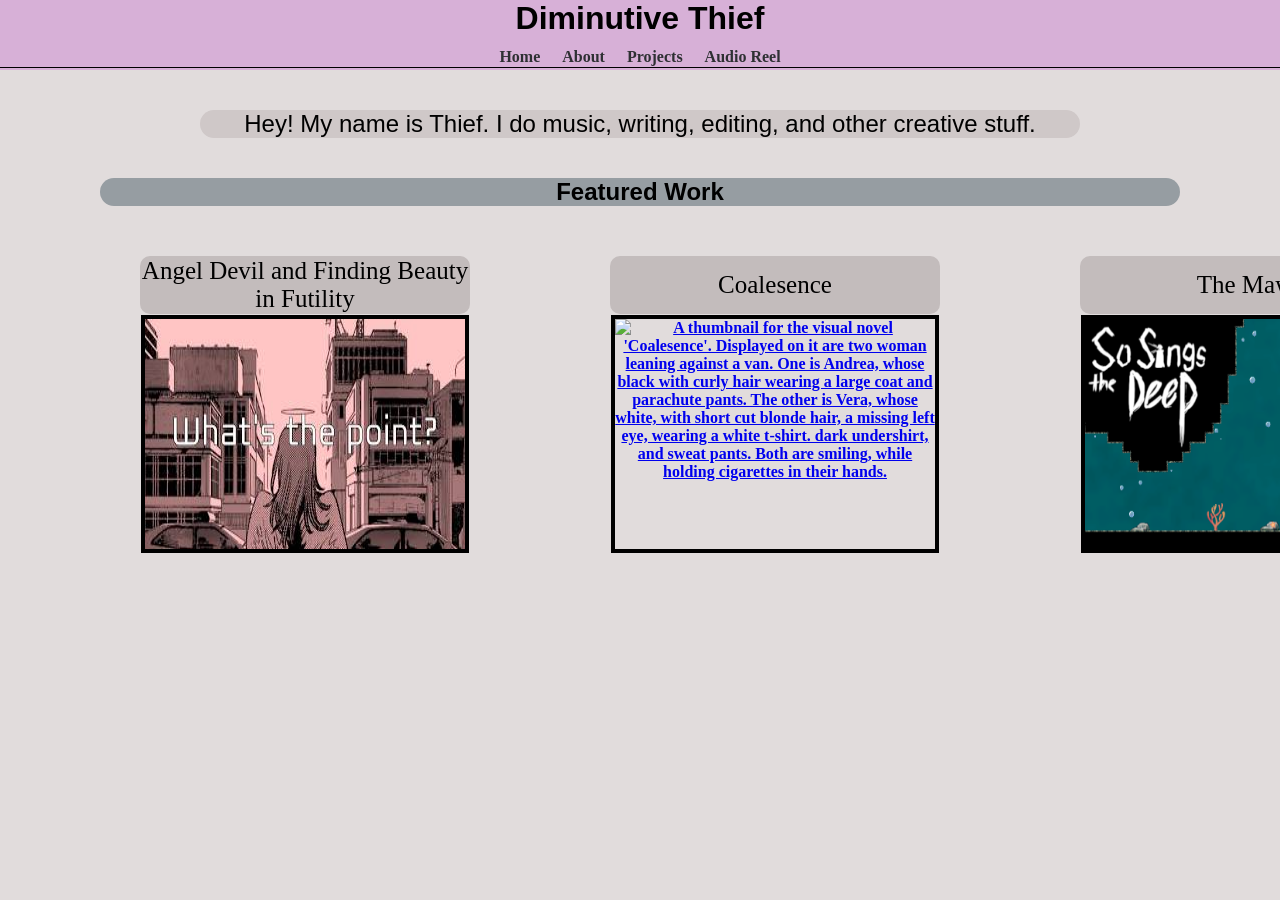
==== index.html @ d2497af6 "imahe" ====
<!DOCTYPE html>
<html lang="en">

<head>
    <meta charset="UTF-8">
    <meta name="viewport" content="width=device-width, initial-scale=1.0">
    <link rel="stylesheet" href="webbsitestyle_site.css">
    <title>Diminutive Thief</title>
</head>

<body>
    <div class="body_webbed">
        <div id="dim_thief">

            <h1>Diminutive Thief</h1>
            <div class="links">
                <table>
                    <th><a href="file:///C:/Users/Emily/Downloads/html/dimthief.github.io/index.html">Home</a></th>
                    <th><a href="file:///C:/Users/Emily/Downloads/html/dimthief.github.io/about_site.html">About</a>
                    </th>
                    <th><a
                            href="file:///C:/Users/Emily/Downloads/html/dimthief.github.io/projects-site.html">Projects</a>
                    </th>
                    <th><a href="file:///C:/Users/Emily/Downloads/html/dimthief.github.io/reel_site.html">Audio Reel</a>
                    </th>

                </table>
            </div>

        </div>
        <div class="bodyreal">


            Hey! My name is Thief. I do music, writing, editing, and other creative stuff.


        </div>
        <div class="examples">
            <h2>Featured Work</h2>
        </div>

        <div class="samples">

            <table>
                <tr>
                    <td class="row_header">
                        Angel Devil and Finding Beauty in Futility
                    </td>

                    <td class="row_header">
                        Coalesence
                    </td>
                    <td class="row_header">
                        The Maw
                    </td>


                </tr>
                <tr>
                    <th> <a href="https://www.youtube.com/watch?v=-SjJMlvw_Bk.com">
                            <div class="image_test">
                                <img id="img_miller" src="mqdefault1.jpg"
                                    alt="A panel from the manga Chainsaw Man, featuring the back of the character Angel Devil, looking towards a city skyline. A red filter has been placed over it, and the words 'What's the Point?' are written over it."
                                    class="samplemillers">
                                <div class="overlay">



                                    <div class="text_test">Script Writer. Audio Editor</div>



                                </div>
                            </div>
                        </a>
                    </th>
                    <th>
                        <a href="https://diminutivethief.itch.io/coalescence-demo">
                            <div class="image_test">
                                <img id="img_miller" src="titlecard2.png"
                                    alt="A thumbnail for the visual novel 'Coalesence'. Displayed on it are two woman leaning against a van. One is Andrea, whose black with curly hair wearing a large coat and parachute pants. The other is Vera, whose white, with short cut blonde hair, a missing left eye, wearing a white t-shirt. dark undershirt, and sweat pants. Both are smiling, while holding cigarettes in their hands. "
                                    class="samplemillers">
                                <div class="overlay">


                                    <div class="text_test">
                                        <p>Writer.</p>
                                        <p>Sound Designer.</p>
                                        <p>Programmer</p>
                                    </div>

                                </div>
                            </div>
                        </a>
                    </th>
                    <th>
                        <a href="https://abysssquad.itch.io/so-sings-the-deep-beta">
                            <div class="image_test">
                                <img id="img_miller" src="sstd.png" alt="Miller Creature" class="samplemillers">

                                <div class="overlay">


                                    <div class="text_test">
                                        <p>Composer.</p>
                                        <p>Sound Designer</p>
                                    </div>

                                </div>
                            </div>
                        </a>
                    </th>
                </tr>

            </table>
        </div>
    </div>

</body>

</html>
---- webbsitestyle_site.css ----
h1 {

    font-family: Verdana, Geneva, Tahoma, sans-serif;


    margin-top: 0px;
    margin-bottom: 10px;




}

#dim_thief {
    margin-top: 0px;
    height: 70px;

    margin-bottom: 5px;
    text-align: center;
    vertical-align: top;
    background-color: rgb(215, 176, 215);
    background-size: cover;
}

h2 {
    text-align: center;
    border-radius: 10;
    border-color: aliceblue;
    box-sizing: content-box;
    height: 10;
    font-family: Verdana, Geneva, Tahoma, sans-serif;
    width: 10;


}

text {
    font-family: 'Segoe UI', Tahoma, Geneva, Verdana, sans-serif;
}

body {
    background-color: rgb(225, 220, 220);
    margin-top: 0px;
    margin-left: 0px;
    margin-right: 0px;

}

.bodyreal {
    color: rgb(0, 0, 0);
    background-color: rgb(207, 200, 200);
    border-radius: 20px;

    font-size: 24px;
    text-align: center;
    margin: 40px 200px 40px 200px;


    font-family: 'Lucida Sans', 'Lucida Sans Regular', 'Lucida Grande', 'Lucida Sans Unicode', Geneva, Verdana, sans-serif;
}

.examples {
    background-color: rgb(150, 157, 162);
    margin: 20px 100px 50px 100px;
    border-radius: 20px;


}

.bottom {
    background-color: rgb(46, 39, 39);
    height: 40px;
}

.links {

    margin-top: 10px;
    margin-bottom: 20px;
    box-sizing: content-box;
    border-bottom: 1px black solid;
    display: grid;
    place-items: center;

}

.links table {

    border-spacing: 20px 0px;
    text-align: left;
    margin-left: 50px;
    margin-right: 50px;
    align-content: center;


}

.links a {
    text-decoration: none;

    color: rgb(46, 48, 51);
    transition: color 0.5s;

}

.links a:hover {
    color: rgb(161, 176, 176);

}

.samples.img {

    padding-top: 10px;
    width: 300px;

}




.samples table {


    display: grid;
    place-items: center;
    border-spacing: 140px 0px;
    text-align: center;
    /* padding: 50px 50px 50px 50px;*/

}

.row_header {

    background-color: rgb(195, 188, 188);

    font-size: 25px;
    font-family: Georgia, 'Times New Roman', Times, serif;
    border-radius: 10px;
}

.samples img {
    width: 320px;
    height: 230px;
    border: 4px black solid;
}

.link_thing img {
    width: 150px;
    height: 150px;
}

.link_thing_youtube img {
    width: 150px;
    height: 150px;
    border-radius: 20px;
}

.image_test {
    position: relative;
    width: 50%;
    transition: transform 0.3s, bottom 0.3s;




}

.image_test:hover .overlay {
    opacity: 0.7;
    transition: opacity 0.5s;
    box-shadow: 2px 2px 10px 10px rgba(132, 131, 131, 0.363);
    width: 200%;

}

.image_test:hover {
    transform: scale(1.4);
    bottom: 10px;

}

.samplemillers {

    display: block;
    width: 100%;

}



.text_test {
    color: white;
    font-size: 25px;
    position: absolute;
    top: 50%;
    left: 50%;
    -webkit-transform: translate(-50%, -50%);
    -ms-transform: translate(-50%, -50%);
    transform: translate(-50%, -50%);
    text-align: center;
    opacity: 1;

}

.bodyreal img {
    border-radius: 50%;
}

.aboutbody {
    font-size: 20px;
    font-family: 'Lucida Sans', 'Lucida Sans Regular', 'Lucida Grande', 'Lucida Sans Unicode', Geneva, Verdana, sans-serif;
    line-height: 1.5;
    margin: 50px 200px 0px 200px;
    color: rgb(0, 0, 0);
    background-color: rgb(207, 200, 200);
    text-align: center;
    border-radius: 10px;

}

.about_text {
    padding: 20px 20px 20px 20px;
    border-radius: 10px;
}

.works {
    margin-top: 100px;
}

.socials {
    width: 70%;
    height: 50%;

    text-align: center;
    margin: 50px 50% 0px 200px;
    font-size: 50px;



}

.socialslinks {
    display: grid;
    place-items: center;
}

.socialslinks th {

    padding-left: 40px;
    padding-right: 40px;
}



.overlay {
    position: absolute;
    top: 0;
    bottom: 0;
    left: 0;
    right: 0;
    height: 100%;
    width: 200%;
    opacity: 0;
    transition: .5s ease-in-out;
    background-color: #c96a61;
}

.overlay_sstd {
    position: absolute;
    top: 0;
    bottom: 0;
    left: 0;
    right: 0;
    height: 100%;
    width: 200%;
    opacity: 0;
    transition: .5s ease-in-out;
    background-color: #134977;
}

.overlay text {
    color: white;
    font-size: 15px;
    position: absolute;
    top: 50%;
    left: 50%;
    -webkit-transform: translate(-50%, -50%);
    -ms-transform: translate(-50%, -50%);
    transform: translate(-50%, -50%);
    text-align: center;
}

.reel_placeholder video {

    width: 960px;
    height: 540px;

    margin-top: 15px;
    margin-left: 15%;
    margin-right: 15%;
    margin-bottom: 10px;
    border: 5px white solid;
    background-color: grey;
    border-radius: 10px;
}

html,
body {
    overscroll-behavior-x: none;
    overscroll-behavior-y: none;
}

.contentblock {
    height: 25%;
    width: 30%;

    /*background-color: antiquewhite;*/

    margin-right: 20px;
    border-radius: 10px;
    justify-content: center;
}


.contentblock img {

    margin-bottom: 180px;

    height: 50%;
    width: 50%;
    border-radius: 20px;
    border: 2px black solid;



}

.project_caption {
    display: inline-block;
}

.gamercontent {
    width: 1000px;
    margin-left: 300px;
    display: flex;

}

p {
    margin: 2px 2px 2px 2px;
    font-size: 25px;
    text-wrap-mode: nowrap;
}

.hi {

    position: absolute;
    width: 250px;
    padding-top: 20px;
    height: 300px;
    top: 350px;
    margin-left: 10px;
    border-radius: 10px;
    text-align: center;
    font-size: 18px;
    background-color: #1348777c;



}

.hi_text {
    margin-left: 20px;
    margin-right: 20px;
    margin-top: 10px;
}


#friend_creature {

    height: 200px;
    width: 280px;

    align-content: center;

}

#coalesence_icon {
    margin-left: 10px;
    transition: box-shadow 0.2s;
    height: 200px;
    width: 280px;


}

.contentblock img:hover {
    box-shadow: 2px 2px 8px 4px rgba(0, 0, 0, 0.312);



}


#sstd_icon {
    height: 200px;
    width: 280px;
    margin-left: 20px;


}



#music {
    margin-top: 200px;
    background-color: gray;
    border-radius: 20px;

}

#friend_creature_caption {
    font-size: 20px;
}

#coalesence_caption {
    font-size: 20px;
}

#sstd_text {
    font-size: 20px;
}

#coalesence_text {
    margin-left: 25px;
}

#friend_creature_text {
    margin-left: 25px;
}

#maw_text {
    margin-left: 30px;
}

audio {
    border: 2px white solid;
    border-radius: 10px;
}

#essay_icon {
    height: 240px;
    width: 320px;
    margin-left: 40%;
    border: 1px black solid;
    border-radius: 20px;
    margin-bottom: 15px;
    transition: box-shadow 0.2s;


}

#essay_icon:hover {
    box-shadow: 2px 2px 8px 4px rgba(0, 0, 0, 0.312);
}

#angel_devil_title {
    margin-left: 550px;
    font-size: 16px;

    width: 400px;
}

#editing_work {
    background-color: gray;
    border-radius: 20px;

}

#essay_desc {
    width: 600px;
    margin-left: 30%;
    padding-left: 20px;
    padding-right: 20px;
    line-height: 25px;

    font-size: 20px;
    text-align: center;
    background-color: #1348777c;
    border-radius: 20px;
    padding-bottom: 20px;

}
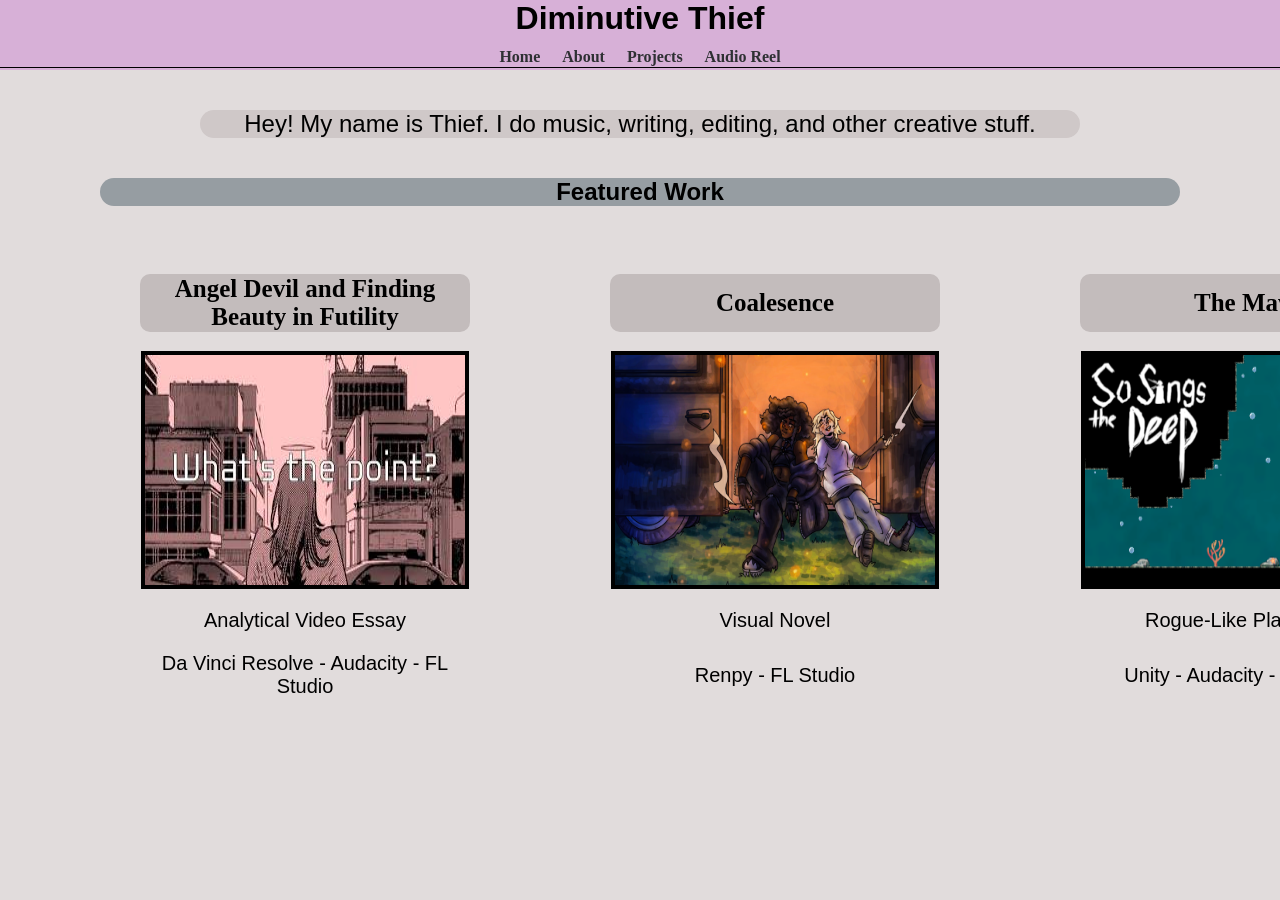
==== commit 84bf5669: "t" ====
--- a/index.html
+++ b/index.html
@@ -9,112 +9,129 @@
 </head>
 
 <body>
-    <div class="body_webbed">
-        <div id="dim_thief">
 
-            <h1>Diminutive Thief</h1>
-            <div class="links">
-                <table>
-                    <th><a href="file:///C:/Users/Emily/Downloads/html/dimthief.github.io/index.html">Home</a></th>
-                    <th><a href="file:///C:/Users/Emily/Downloads/html/dimthief.github.io/about_site.html">About</a>
-                    </th>
-                    <th><a
-                            href="file:///C:/Users/Emily/Downloads/html/dimthief.github.io/projects-site.html">Projects</a>
-                    </th>
-                    <th><a href="file:///C:/Users/Emily/Downloads/html/dimthief.github.io/reel_site.html">Audio Reel</a>
-                    </th>
+    <div id="dim_thief">
 
-                </table>
-            </div>
+        <h1>Diminutive Thief</h1>
+        <div class="links">
+            <table>
+                <th><a href="index.html">Home</a></th>
+                <th><a href="about_site.html">About</a>
+                </th>
+                <th><a href="projects-site.html">Projects</a>
+                </th>
+                <th><a href="reel_site.html">Audio Reel</a>
+                </th>
 
+            </table>
         </div>
-        <div class="bodyreal">
+
+    </div>
+    <div class="bodyreal">
 
 
-            Hey! My name is Thief. I do music, writing, editing, and other creative stuff.
+        Hey! My name is Thief. I do music, writing, editing, and other creative stuff.
 
 
-        </div>
-        <div class="examples">
-            <h2>Featured Work</h2>
-        </div>
+    </div>
+    <div class="examples">
+        <h2>Featured Work</h2>
+    </div>
 
-        <div class="samples">
+    <div class="samples">
 
-            <table>
-                <tr>
-                    <td class="row_header">
-                        Angel Devil and Finding Beauty in Futility
-                    </td>
+        <table>
+            <tr>
+                <th class="row_header">
+                    Angel Devil and Finding Beauty in Futility
+                </th>
 
-                    <td class="row_header">
-                        Coalesence
-                    </td>
-                    <td class="row_header">
-                        The Maw
-                    </td>
+                <th class="row_header">
+                    Coalesence
+                </th>
+                <th class="row_header">
+                    The Maw
+                </th>
 
 
-                </tr>
-                <tr>
-                    <th> <a href="https://www.youtube.com/watch?v=-SjJMlvw_Bk.com">
-                            <div class="image_test">
-                                <img id="img_miller" src="mqdefault1.jpg"
-                                    alt="A panel from the manga Chainsaw Man, featuring the back of the character Angel Devil, looking towards a city skyline. A red filter has been placed over it, and the words 'What's the Point?' are written over it."
-                                    class="samplemillers">
-                                <div class="overlay">
+            </tr>
+            <tr>
+                <td> <a href="https://www.youtube.com/watch?v=-SjJMlvw_Bk.com">
+                        <div class="image_test">
+                            <img id="img_miller" src="mqdefault1.jpg"
+                                alt="A panel from the manga Chainsaw Man, featuring the back of the character Angel Devil, looking towards a city skyline. A red filter has been placed over it, and the words 'What's the Point?' are written over it."
+                                class="samplemillers">
+                            <div class="overlay">
 
 
 
-                                    <div class="text_test">Script Writer. Audio Editor</div>
+                                <div class="text_test">Script Writer. Audio Editor</div>
 
 
 
-                                </div>
                             </div>
-                        </a>
-                    </th>
-                    <th>
-                        <a href="https://diminutivethief.itch.io/coalescence-demo">
-                            <div class="image_test">
-                                <img id="img_miller" src="titlecard2.png"
-                                    alt="A thumbnail for the visual novel 'Coalesence'. Displayed on it are two woman leaning against a van. One is Andrea, whose black with curly hair wearing a large coat and parachute pants. The other is Vera, whose white, with short cut blonde hair, a missing left eye, wearing a white t-shirt. dark undershirt, and sweat pants. Both are smiling, while holding cigarettes in their hands. "
-                                    class="samplemillers">
-                                <div class="overlay">
+                        </div>
+                    </a>
+                </td>
+                <td>
+                    <a href="https://diminutivethief.itch.io/coalescence-demo">
+                        <div class="image_test">
+                            <img id="img_miller" src="titlecard2.png"
+                                alt="A thumbnail for the visual novel 'Coalesence'. Displayed on it are two woman leaning against a van. One is Andrea, whose black with curly hair wearing a large coat and parachute pants. The other is Vera, whose white, with short cut blonde hair, a missing left eye, wearing a white t-shirt. dark undershirt, and sweat pants. Both are smiling, while holding cigarettes in their hands. "
+                                class="samplemillers">
+                            <div class="overlay">
 
 
-                                    <div class="text_test">
-                                        <p>Writer.</p>
-                                        <p>Sound Designer.</p>
-                                        <p>Programmer</p>
-                                    </div>
+                                <div class="text_test">
+                                    <p>Writer.</p>
+                                    <p>Sound Designer.</p>
+                                    <p>Programmer</p>
+                                </div>
 
-                                </div>
                             </div>
-                        </a>
-                    </th>
-                    <th>
-                        <a href="https://abysssquad.itch.io/so-sings-the-deep-beta">
-                            <div class="image_test">
-                                <img id="img_miller" src="sstd.png" alt="Miller Creature" class="samplemillers">
+                        </div>
+                    </a>
+                </td>
+                <td>
+                    <a href="https://abysssquad.itch.io/so-sings-the-deep-beta">
+                        <div class="image_test">
+                            <img id="img_miller" src="sstd.png" alt="A digital drawing of a light house"
+                                class="samplemillers">
 
-                                <div class="overlay">
+                            <div class="overlay">
 
 
-                                    <div class="text_test">
-                                        <p>Composer.</p>
-                                        <p>Sound Designer</p>
-                                    </div>
+                                <div class="text_test">
+                                    <p>Composer.</p>
+                                    <p>Sound Designer</p>
+                                </div>
 
-                                </div>
                             </div>
-                        </a>
-                    </th>
-                </tr>
+                        </div>
+                    </a>
+                </td>
+            </tr>
+            <tr class="desc_text_index">
 
-            </table>
-        </div>
+                <td>Analytical Video Essay
+                </td>
+                <td>Visual Novel
+                </td>
+                <td>Rogue-Like Platformer
+                </td>
+            </tr>
+            <tr class="desc_text_index">
+                <td id="desc_1">Da Vinci Resolve - Audacity - FL Studio
+                </td>
+                <td>Renpy - FL Studio
+                </td>
+                <td>Unity - Audacity - FL Studio
+                </td>
+            </tr>
+
+        </table>
     </div>
+
 
 </body>
 
--- a/webbsitestyle_site.css
+++ b/webbsitestyle_site.css
@@ -20,6 +20,67 @@
     vertical-align: top;
     background-color: rgb(215, 176, 215);
     background-size: cover;
+}
+
+.info_team {
+    display: flex;
+    padding-left: 30%;
+}
+
+.info_team td {
+    padding-right: 70px;
+}
+
+
+.info_team img {
+
+    height: 200px;
+    width: 200px;
+    margin-left: 20px;
+    border-radius: 20px;
+    transition: box-shadow 0.3s;
+}
+
+#abyssal_icon:hover {
+    box-shadow: 3px 1px 15px 5px rgba(0, 0, 0, 0.20);
+
+}
+
+#special_knife {
+    transition: filter 0.3s;
+}
+
+
+#special_knife:hover {
+
+    filter: drop-shadow(4px 4px 10px rgba(0, 0, 0, 0.312));
+
+}
+
+.info_team table {
+    border-spacing: 25px;
+
+    font-size: 18px;
+    border-collapse: separate;
+
+    font-family: Verdana, Geneva, Tahoma, sans-serif;
+}
+
+
+
+.info_team th {
+    font-weight: normal;
+
+    text-align: left;
+
+}
+
+#special_knife {
+    margin-left: 50px;
+}
+
+#special_knife_desc {
+    margin-left: 50px;
 }
 
 h2 {
@@ -43,6 +104,7 @@
     margin-top: 0px;
     margin-left: 0px;
     margin-right: 0px;
+    max-width: 1700px;
 
 }
 
@@ -122,7 +184,7 @@
 
     display: grid;
     place-items: center;
-    border-spacing: 140px 0px;
+    border-spacing: 140px 18px;
     text-align: center;
     /* padding: 50px 50px 50px 50px;*/
 
@@ -144,15 +206,27 @@
 }
 
 .link_thing img {
-    width: 150px;
-    height: 150px;
+    width: 135px;
+    height: 135px;
+    transition: filter 0.3s;
+}
+
+.link_thing img:hover {
+    filter: drop-shadow(4px 4px 7px rgba(0, 0, 0, 0.24));
 }
 
 .link_thing_youtube img {
     width: 150px;
     height: 150px;
     border-radius: 20px;
-}
+    transition: box-shadow 0.3s;
+
+}
+
+.link_thing_youtube img:hover {
+    box-shadow: 3px 4px 15px 5px rgba(0, 0, 0, 0.20);
+}
+
 
 .image_test {
     position: relative;
@@ -229,10 +303,10 @@
 .socials {
     width: 70%;
     height: 50%;
-
+    font-family: 'Franklin Gothic Medium', 'Arial Narrow', Arial, sans-serif;
     text-align: center;
     margin: 50px 50% 0px 200px;
-    font-size: 50px;
+    font-size: 40px;
 
 
 
@@ -307,6 +381,10 @@
 body {
     overscroll-behavior-x: none;
     overscroll-behavior-y: none;
+    overflow: hidden;
+    margin: 0;
+    width: 100%;
+    padding: 0;
 }
 
 .contentblock {
@@ -489,4 +567,13 @@
     border-radius: 20px;
     padding-bottom: 20px;
 
+}
+
+.desc_text_index {
+    font-size: 20px;
+
+    font-family: Verdana, Geneva, Tahoma, sans-serif;
+    padding-bottom: 100px;
+
+
 }
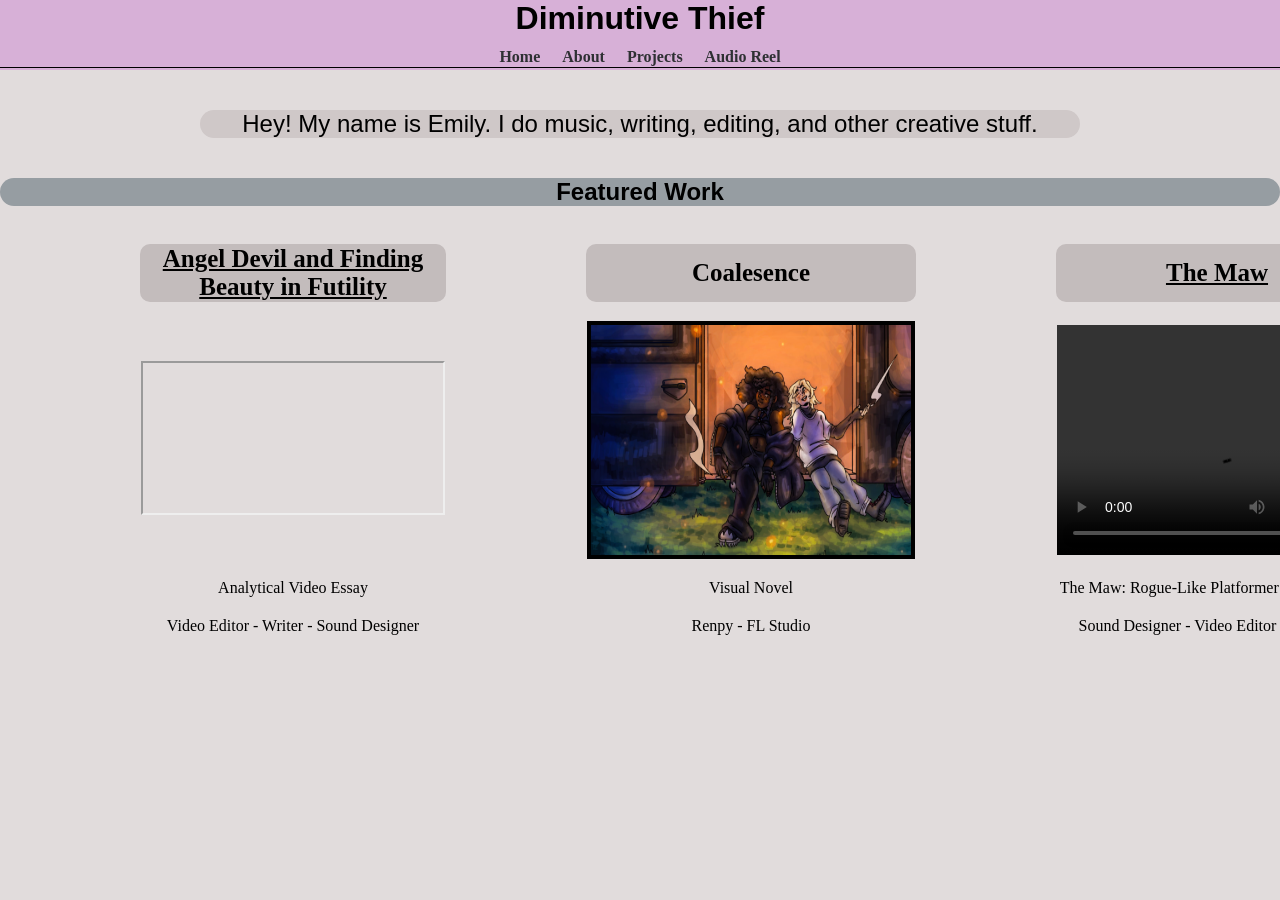
==== commit 261ac812: "changs" ====
--- a/index.html
+++ b/index.html
@@ -30,7 +30,7 @@
     <div class="bodyreal">
 
 
-        Hey! My name is Thief. I do music, writing, editing, and other creative stuff.
+        Hey! My name is Emily. I do music, writing, editing, and other creative stuff.
 
 
     </div>
@@ -43,34 +43,29 @@
         <table>
             <tr>
                 <th class="row_header">
-                    Angel Devil and Finding Beauty in Futility
+                    <a href="https://youtu.be/-SjJMlvw_Bk?si=ycupQGW4-kSJVwnX"> Angel Devil and Finding Beauty in
+                        Futility </a>
                 </th>
 
                 <th class="row_header">
                     Coalesence
                 </th>
                 <th class="row_header">
-                    The Maw
+                    <a href="https://abysssquad.itch.io/so-sings-the-deep-beta">The Maw</a>
                 </th>
 
 
             </tr>
             <tr>
-                <td> <a href="https://www.youtube.com/watch?v=-SjJMlvw_Bk.com">
-                        <div class="image_test">
-                            <img id="img_miller" src="mqdefault1.jpg"
-                                alt="A panel from the manga Chainsaw Man, featuring the back of the character Angel Devil, looking towards a city skyline. A red filter has been placed over it, and the words 'What's the Point?' are written over it."
-                                class="samplemillers">
-                            <div class="overlay">
+                <td>
+                    <div class="image_test">
+                        <iframe src="https://youtu.be/-SjJMlvw_Bk?si=vIgbDUgEdbPDEWBv" width="" height=""
+                            title=""></iframe>
 
 
 
-                                <div class="text_test">Script Writer. Audio Editor</div>
 
-
-
-                            </div>
-                        </div>
+                    </div>
                     </a>
                 </td>
                 <td>
@@ -93,43 +88,37 @@
                     </a>
                 </td>
                 <td>
-                    <a href="https://abysssquad.itch.io/so-sings-the-deep-beta">
-                        <div class="image_test">
-                            <img id="img_miller" src="sstd.png" alt="A digital drawing of a light house"
-                                class="samplemillers">
 
-                            <div class="overlay">
+                    <div class="image_test">
+                        <video id="img_miller" src="MAW_TRAILER_3.mp4" alt="A digital drawing of a light house"
+                            class="samplemillers" controls>
+                        </video>
 
 
-                                <div class="text_test">
-                                    <p>Composer.</p>
-                                    <p>Sound Designer</p>
-                                </div>
+                    </div>
+    </div>
+    </a>
+    </td>
+    </tr>
+    <tr class="desc_text_index">
 
-                            </div>
-                        </div>
-                    </a>
-                </td>
-            </tr>
-            <tr class="desc_text_index">
+        <td>Analytical Video Essay
+        </td>
+        <td>Visual Novel
+        </td>
+        <td>The Maw: Rogue-Like Platformer made in Unity
+        </td>
+    </tr>
+    <tr class=" desc_text_index">
+        <td id="desc_1">Video Editor - Writer - Sound Designer
+        </td>
+        <td>Renpy - FL Studio
+        </td>
+        <td>Sound Designer - Video Editor - Composer
+        </td>
+    </tr>
 
-                <td>Analytical Video Essay
-                </td>
-                <td>Visual Novel
-                </td>
-                <td>Rogue-Like Platformer
-                </td>
-            </tr>
-            <tr class="desc_text_index">
-                <td id="desc_1">Da Vinci Resolve - Audacity - FL Studio
-                </td>
-                <td>Renpy - FL Studio
-                </td>
-                <td>Unity - Audacity - FL Studio
-                </td>
-            </tr>
-
-        </table>
+    </table>
     </div>
 
 
--- a/webbsitestyle_site.css
+++ b/webbsitestyle_site.css
@@ -123,7 +123,7 @@
 
 .examples {
     background-color: rgb(150, 157, 162);
-    margin: 20px 100px 50px 100px;
+    margin: 90px, 90px 40px, 90px;
     border-radius: 20px;
 
 
@@ -186,8 +186,19 @@
     place-items: center;
     border-spacing: 140px 18px;
     text-align: center;
+
     /* padding: 50px 50px 50px 50px;*/
 
+
+}
+
+a {
+    color: black;
+    transition: color 0.3s;
+}
+
+a:hover {
+    color: rgb(103, 67, 99);
 }
 
 .row_header {
@@ -205,6 +216,12 @@
     border: 4px black solid;
 }
 
+.samples video {
+    width: 320px;
+    height: 230px;
+
+}
+
 .link_thing img {
     width: 135px;
     height: 135px;
@@ -217,6 +234,7 @@
 
 .link_thing_youtube img {
     width: 150px;
+
     height: 150px;
     border-radius: 20px;
     transition: box-shadow 0.3s;
@@ -380,8 +398,8 @@
 html,
 body {
     overscroll-behavior-x: none;
-    overscroll-behavior-y: none;
-    overflow: hidden;
+
+    /*overflow: hidden;*/
     margin: 0;
     width: 100%;
     padding: 0;
@@ -569,11 +587,148 @@
 
 }
 
-.desc_text_index {
-    font-size: 20px;
-
-    font-family: Verdana, Geneva, Tahoma, sans-serif;
-    padding-bottom: 100px;
-
-
+
+
+@media(max-width: 360px) {
+    body {
+        overflow-x: auto;
+        overflow-y: auto;
+        max-width: 360px;
+        max-height: 760px;
+
+    }
+
+    .bodyreal {
+        margin: 20px 5px 5px 0px;
+    }
+
+    #dim_thief {
+        margin-bottom: 40px;
+        font-size: 12px;
+        height: 69px;
+    }
+
+    .samples table,
+    th {
+        width: 80px;
+        border-spacing: 20px 20px;
+    }
+
+    .samples img {
+        width: 160px;
+        height: 100px;
+
+
+    }
+
+    .samples {
+        overflow-x: auto;
+    }
+
+    .row_header {
+        font-size: 20px;
+
+    }
+
+    .examples {
+        margin: 0px;
+    }
+
+    .desc_text_index {
+        font-size: 15px;
+        padding-bottom: 20px;
+    }
+
+    .aboutbody {
+        font-size: 15px;
+        margin-right: 5px;
+        margin-left: 5px;
+        margin-top: 0px;
+
+    }
+
+    .info_team {
+
+        font-size: 15px;
+
+    }
+
+    .info_team img {
+        height: 100px;
+        width: 100px;
+
+        border-radius: 20px;
+
+
+    }
+
+    #special_knife_desc {
+        font-size: 15px;
+    }
+
+    .info_team table {
+        font-size: 15px;
+    }
+
+    .socials {
+        font-size: 20px;
+    }
+
+    .socialslinks {
+
+        height: 25%;
+        width: 25%;
+    }
+
+
+
+    .link_thing img {
+
+        padding-left: 20px;
+        padding-right: 20px;
+        width: 100px;
+        margin-bottom: 0px;
+        height: 100px;
+
+    }
+
+    .link_thing_youtube img {
+
+        width: 100px;
+        height: 100px;
+        margin-bottom: 0px;
+
+    }
+
+    .info_team {
+        display: inline;
+        justify-content: space-between;
+        border: 1px coral solid;
+        font-size: 7px;
+        text-wrap-mode: wrap;
+
+    }
+
+    .info_team img {
+        width: 80px;
+        height: 80px;
+        margin: 0px;
+
+    }
+
+    .socials {
+        border: 2px blue solid;
+        display: inline;
+    }
+
+    .socialslinks tr {
+        display: flex;
+        flex-direction: column;
+
+
+    }
+
+    #special_knife_desc {
+        margin-right: 10px;
+    }
 }
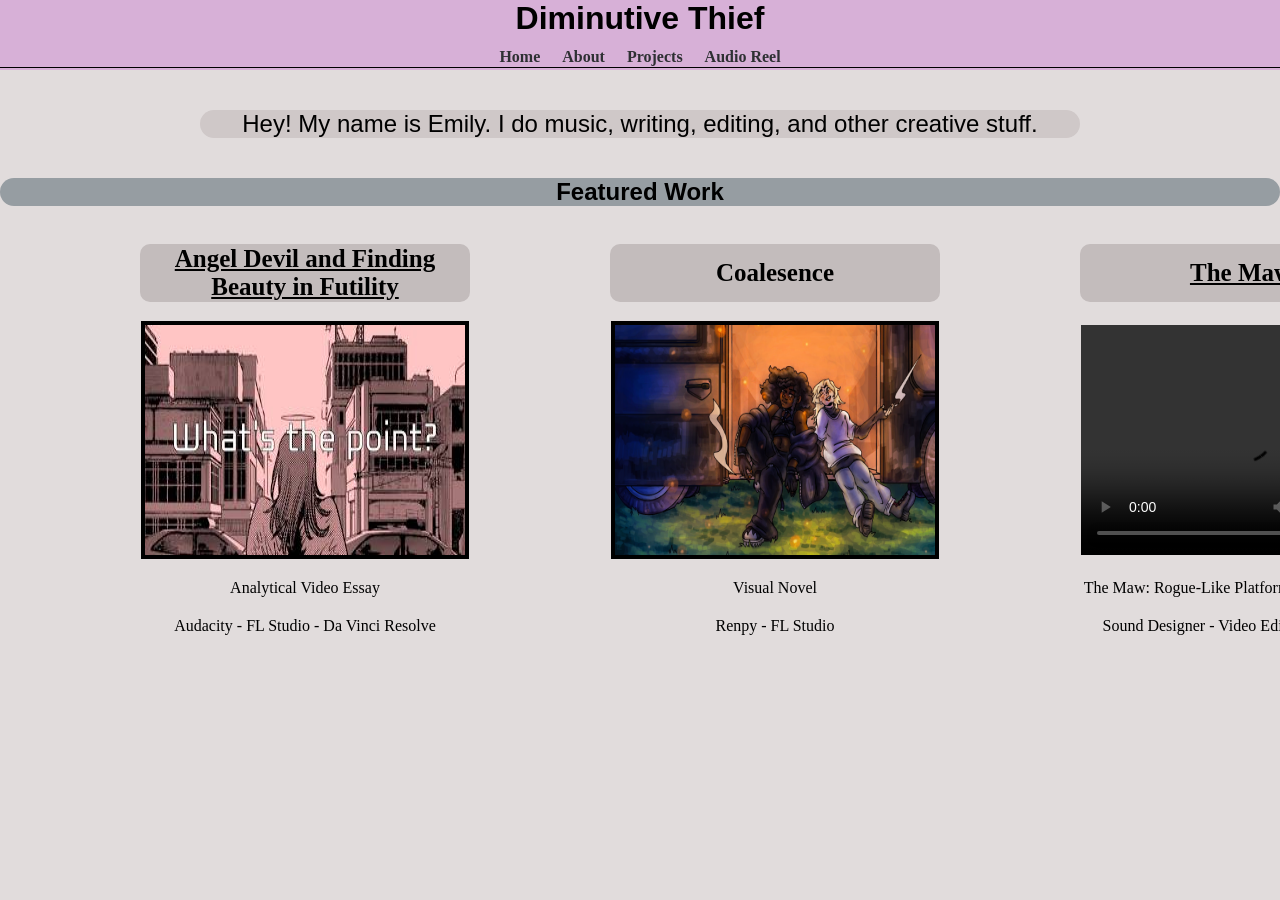
==== commit 26b0c7cd: "Update index.html" ====
--- a/index.html
+++ b/index.html
@@ -58,14 +58,23 @@
             </tr>
             <tr>
                 <td>
-                    <div class="image_test">
-                        <iframe src="https://youtu.be/-SjJMlvw_Bk?si=vIgbDUgEdbPDEWBv" width="" height=""
-                            title=""></iframe>
+                    <a href="https://youtu.be/-SjJMlvw_Bk?si=FMb-vlD12OVj3WQ1">
+                        <div class="image_test">
+                            <img id="img_miller" src="mqdefault1.jpg"
+                                alt="A thumbnail for the visual novel 'Coalesence'. Displayed on it are two woman leaning against a van. One is Andrea, whose black with curly hair wearing a large coat and parachute pants. The other is Vera, whose white, with short cut blonde hair, a missing left eye, wearing a white t-shirt. dark undershirt, and sweat pants. Both are smiling, while holding cigarettes in their hands. "
+                                class="samplemillers">
+                            <div class="overlay">
 
 
+                                <div class="text_test">
+                                    <p>Writer.</p>
+                                    <p>Editor.</p>
+                                    <p>Sound Designer.</p>
+                                </div>
 
-
-                    </div>
+                            </div>
+                        </div>
+                    </a>
                     </a>
                 </td>
                 <td>
@@ -110,7 +119,7 @@
         </td>
     </tr>
     <tr class=" desc_text_index">
-        <td id="desc_1">Video Editor - Writer - Sound Designer
+        <td id="desc_1">Audacity - FL Studio - Da Vinci Resolve
         </td>
         <td>Renpy - FL Studio
         </td>
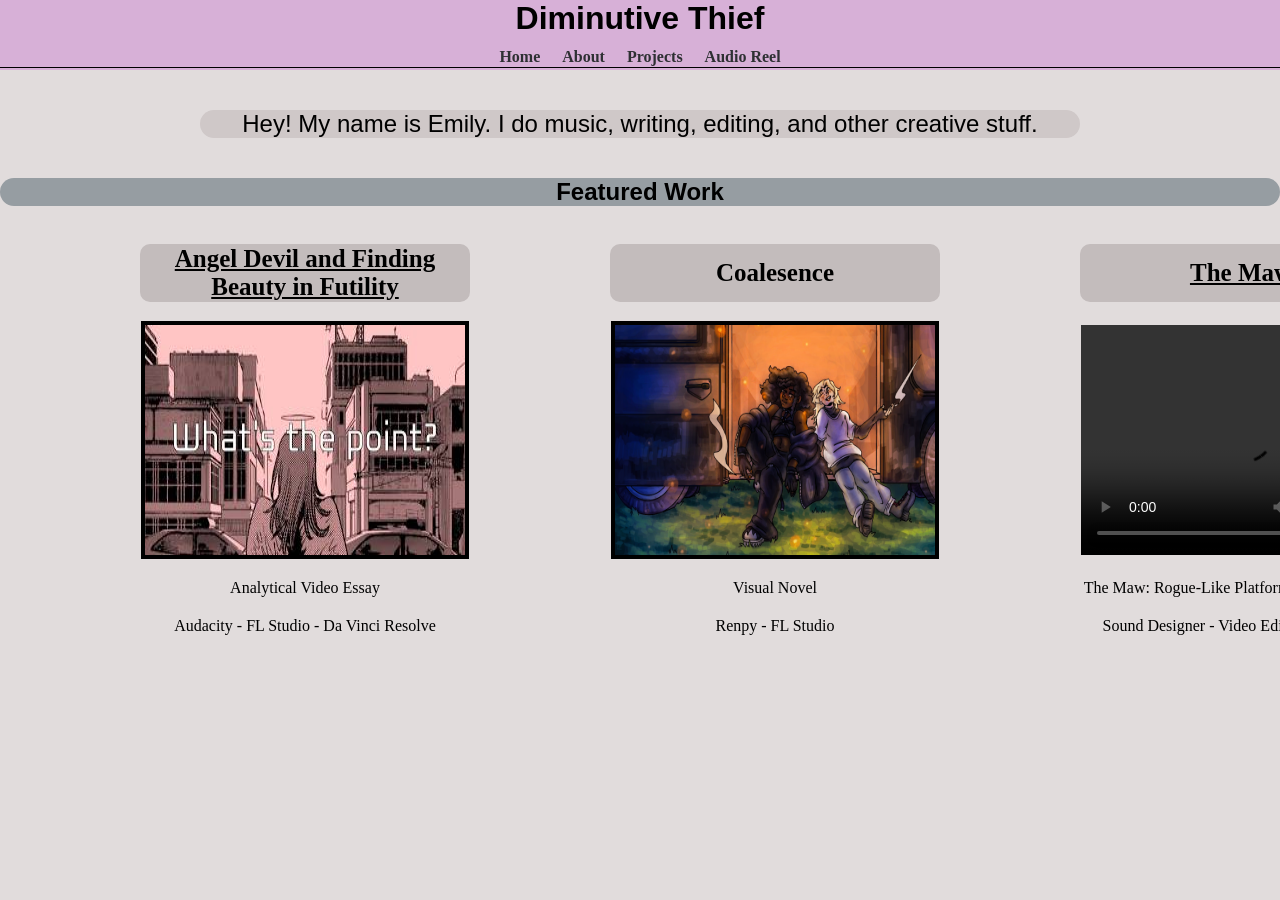
==== commit f3c73c3d: "Update index.html" ====
--- a/index.html
+++ b/index.html
@@ -58,6 +58,7 @@
             </tr>
             <tr>
                 <td>
+
                     <a href="https://youtu.be/-SjJMlvw_Bk?si=FMb-vlD12OVj3WQ1">
                         <div class="image_test">
                             <img id="img_miller" src="mqdefault1.jpg"
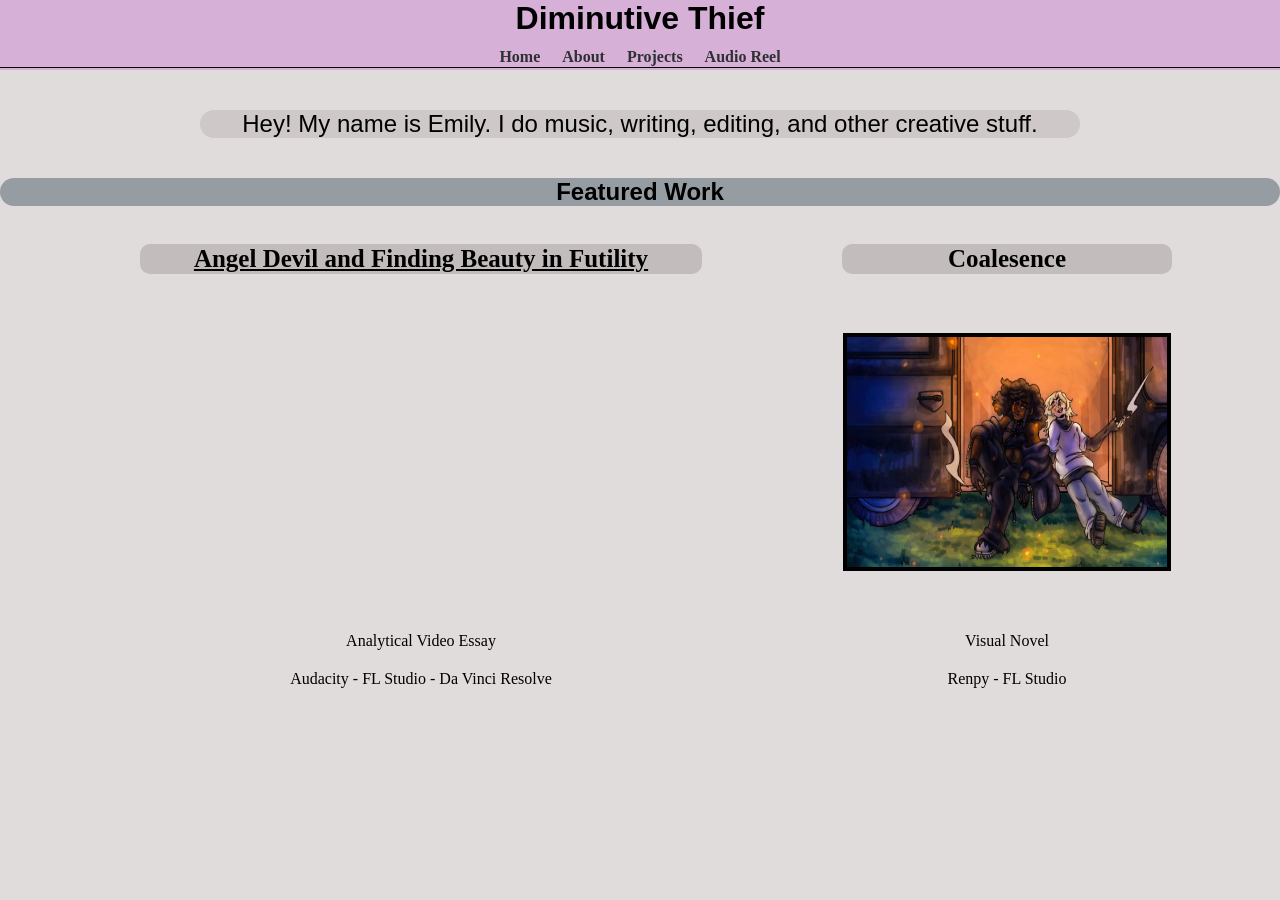
==== commit 8a1919a8: "Update index.html" ====
--- a/index.html
+++ b/index.html
@@ -59,55 +59,54 @@
             <tr>
                 <td>
 
-                    <a href="https://youtu.be/-SjJMlvw_Bk?si=FMb-vlD12OVj3WQ1">
-                        <div class="image_test">
-                            <img id="img_miller" src="mqdefault1.jpg"
-                                alt="A thumbnail for the visual novel 'Coalesence'. Displayed on it are two woman leaning against a van. One is Andrea, whose black with curly hair wearing a large coat and parachute pants. The other is Vera, whose white, with short cut blonde hair, a missing left eye, wearing a white t-shirt. dark undershirt, and sweat pants. Both are smiling, while holding cigarettes in their hands. "
-                                class="samplemillers">
-                            <div class="overlay">
+                    <iframe width="560" height="315" src="https://www.youtube.com/embed/-SjJMlvw_Bk?si=EOMI2xfYW2QlCYEs"
+                        title="YouTube video player" frameborder="0"
+                        allow="accelerometer; autoplay; clipboard-write; encrypted-media; gyroscope; picture-in-picture; web-share"
+                        referrerpolicy="strict-origin-when-cross-origin" allowfullscreen></iframe>
+                    <div class="overlay">
 
 
-                                <div class="text_test">
-                                    <p>Writer.</p>
-                                    <p>Editor.</p>
-                                    <p>Sound Designer.</p>
-                                </div>
-
-                            </div>
+                        <div class="text_test">
+                            <p>Writer.</p>
+                            <p>Editor.</p>
+                            <p>Sound Designer.</p>
                         </div>
-                    </a>
-                    </a>
-                </td>
-                <td>
-                    <a href="https://diminutivethief.itch.io/coalescence-demo">
-                        <div class="image_test">
-                            <img id="img_miller" src="titlecard2.png"
-                                alt="A thumbnail for the visual novel 'Coalesence'. Displayed on it are two woman leaning against a van. One is Andrea, whose black with curly hair wearing a large coat and parachute pants. The other is Vera, whose white, with short cut blonde hair, a missing left eye, wearing a white t-shirt. dark undershirt, and sweat pants. Both are smiling, while holding cigarettes in their hands. "
-                                class="samplemillers">
-                            <div class="overlay">
-
-
-                                <div class="text_test">
-                                    <p>Writer.</p>
-                                    <p>Sound Designer.</p>
-                                    <p>Programmer</p>
-                                </div>
-
-                            </div>
-                        </div>
-                    </a>
-                </td>
-                <td>
-
-                    <div class="image_test">
-                        <video id="img_miller" src="MAW_TRAILER_3.mp4" alt="A digital drawing of a light house"
-                            class="samplemillers" controls>
-                        </video>
-
 
                     </div>
     </div>
     </a>
+    </a>
+    </td>
+    <td>
+        <a href="https://diminutivethief.itch.io/coalescence-demo">
+            <div class="image_test">
+                <img id="img_miller" src="titlecard2.png"
+                    alt="A thumbnail for the visual novel 'Coalesence'. Displayed on it are two woman leaning against a van. One is Andrea, whose black with curly hair wearing a large coat and parachute pants. The other is Vera, whose white, with short cut blonde hair, a missing left eye, wearing a white t-shirt. dark undershirt, and sweat pants. Both are smiling, while holding cigarettes in their hands. "
+                    class="samplemillers">
+                <div class="overlay">
+
+
+                    <div class="text_test">
+                        <p>Writer.</p>
+                        <p>Sound Designer.</p>
+                        <p>Programmer</p>
+                    </div>
+
+                </div>
+            </div>
+        </a>
+    </td>
+    <td>
+
+        <div class="image_test">
+            <video id="img_miller" src="MAW_TRAILER_3.mp4" alt="A digital drawing of a light house"
+                class="samplemillers" controls>
+            </video>
+
+
+        </div>
+        </div>
+        </a>
     </td>
     </tr>
     <tr class="desc_text_index">
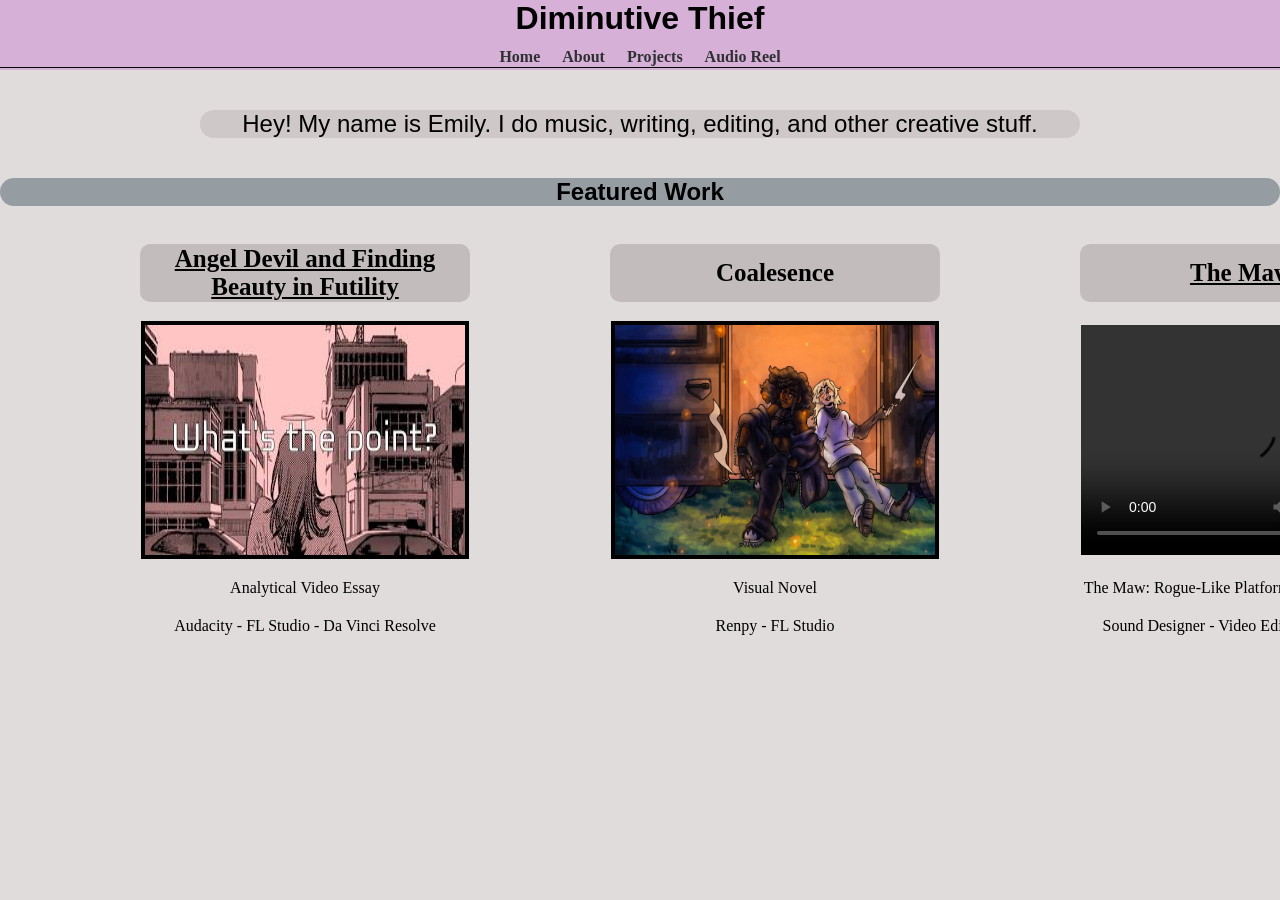
==== commit d07fbb8b: "Update index.html" ====
--- a/index.html
+++ b/index.html
@@ -58,55 +58,55 @@
             </tr>
             <tr>
                 <td>
-
-                    <iframe width="560" height="315" src="https://www.youtube.com/embed/-SjJMlvw_Bk?si=EOMI2xfYW2QlCYEs"
-                        title="YouTube video player" frameborder="0"
-                        allow="accelerometer; autoplay; clipboard-write; encrypted-media; gyroscope; picture-in-picture; web-share"
-                        referrerpolicy="strict-origin-when-cross-origin" allowfullscreen></iframe>
-                    <div class="overlay">
+                    <a href="https://youtu.be/-SjJMlvw_Bk?si=FMb-vlD12OVj3WQ1">
+                        <div class="image_test">
+                            <img id="img_miller" src="mqdefault1.jpg"
+                                alt="A thumbnail for the visual novel 'Coalesence'. Displayed on it are two woman leaning against a van. One is Andrea, whose black with curly hair wearing a large coat and parachute pants. The other is Vera, whose white, with short cut blonde hair, a missing left eye, wearing a white t-shirt. dark undershirt, and sweat pants. Both are smiling, while holding cigarettes in their hands. "
+                                class="samplemillers">
+                            <div class="overlay">
 
 
-                        <div class="text_test">
-                            <p>Writer.</p>
-                            <p>Editor.</p>
-                            <p>Sound Designer.</p>
+                                <div class="text_test">
+                                    <p>Writer.</p>
+                                    <p>Editor.</p>
+                                    <p>Sound Designer.</p>
+                                </div>
+
+                            </div>
                         </div>
+                    </a>
+                    </a>
+                </td>
+                <td>
+                    <a href="https://diminutivethief.itch.io/coalescence-demo">
+                        <div class="image_test">
+                            <img id="img_miller" src="titlecard2.png"
+                                alt="A thumbnail for the visual novel 'Coalesence'. Displayed on it are two woman leaning against a van. One is Andrea, whose black with curly hair wearing a large coat and parachute pants. The other is Vera, whose white, with short cut blonde hair, a missing left eye, wearing a white t-shirt. dark undershirt, and sweat pants. Both are smiling, while holding cigarettes in their hands. "
+                                class="samplemillers">
+                            <div class="overlay">
+
+
+                                <div class="text_test">
+                                    <p>Writer.</p>
+                                    <p>Sound Designer.</p>
+                                    <p>Programmer</p>
+                                </div>
+
+                            </div>
+                        </div>
+                    </a>
+                </td>
+                <td>
+
+                    <div class="image_test">
+                        <video id="img_miller" src="MAW_TRAILER_3.mp4" alt="A digital drawing of a light house"
+                            class="samplemillers" controls>
+                        </video>
+
 
                     </div>
     </div>
     </a>
-    </a>
-    </td>
-    <td>
-        <a href="https://diminutivethief.itch.io/coalescence-demo">
-            <div class="image_test">
-                <img id="img_miller" src="titlecard2.png"
-                    alt="A thumbnail for the visual novel 'Coalesence'. Displayed on it are two woman leaning against a van. One is Andrea, whose black with curly hair wearing a large coat and parachute pants. The other is Vera, whose white, with short cut blonde hair, a missing left eye, wearing a white t-shirt. dark undershirt, and sweat pants. Both are smiling, while holding cigarettes in their hands. "
-                    class="samplemillers">
-                <div class="overlay">
-
-
-                    <div class="text_test">
-                        <p>Writer.</p>
-                        <p>Sound Designer.</p>
-                        <p>Programmer</p>
-                    </div>
-
-                </div>
-            </div>
-        </a>
-    </td>
-    <td>
-
-        <div class="image_test">
-            <video id="img_miller" src="MAW_TRAILER_3.mp4" alt="A digital drawing of a light house"
-                class="samplemillers" controls>
-            </video>
-
-
-        </div>
-        </div>
-        </a>
     </td>
     </tr>
     <tr class="desc_text_index">
